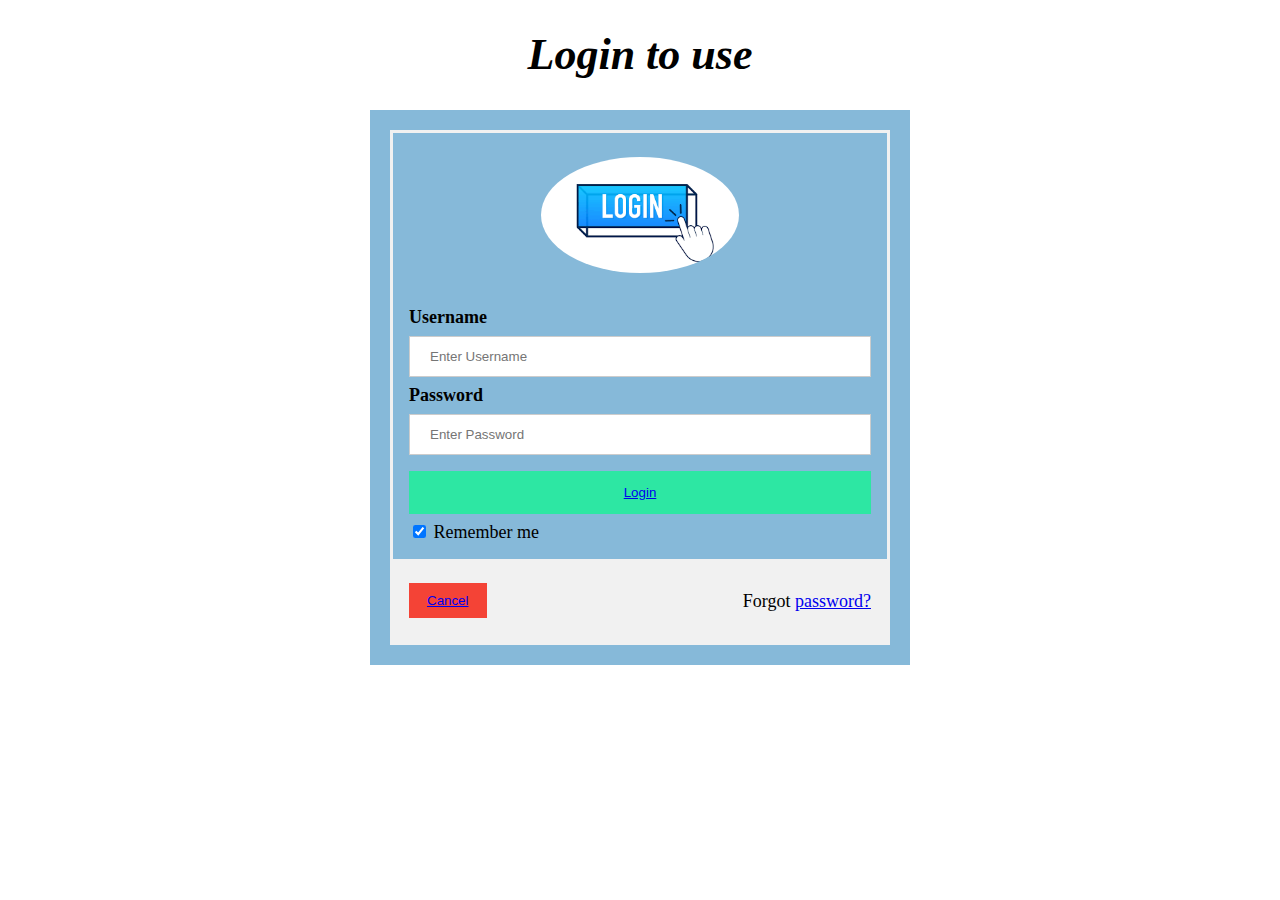
==== sentimental/home.html @ f75225fc "Add files via upload" ====
<!DOCTYPE html>
<html lang="en"> 
    <head>
        <meta charset="UTF-8">
        <meta name="404 not found" content="Prasanna">
        <meta name="description" content="Sentimental analysis on social media analysis.we can analyse the review on the aspects analyse the sentiment on the each product and give the rating of the product basaed on the reviews in this ananlysis we eliminate the sarcastic reviews and we suggest the customer to improve the aspect so that the sales on the product is increased">
        <link rel="sentiment" href="pic1.jpg" >
        <!-- <link rel="stylesheet" href="main.css"> -->
        <title>Sentimental Analysis on social media presence </title>
    </head>
    <style>
      html{
    font-size: 22px;   
   }
   
   .heading{
    text-align: center;
   }
   .hm{
    margin-top: auto;
    margin-bottom: auto;
    margin-left: auto;
    margin-right: auto;
    background-color: gray;
   }
   /* Bordered form */
form {
  border: 3px solid #f1f1f1;
}

/* Full-width inputs */
input[type=text], input[type=password] {
  width: 100%;
  padding: 12px 20px;
  margin: 8px 0;
  display: inline-block;
  border: 1px solid #ccc;
  box-sizing: border-box;
}

/* Set a style for all buttons */
button {
  background-color: #2de7a3;
  color: rgb(235, 232, 210);
  padding: 14px 20px;
  margin: 8px 0;
  border: none;
  cursor: pointer;
  width: 100%;
}


/* Add a hover effect for buttons */
button:hover {
  opacity: 0.8;
}

/* Extra style for the cancel button (red) */
.cancelbtn {
  width: auto;
  padding: 10px 18px;
  background-color: #f44336;
}

/* Center the avatar image inside this container */
.imgcontainer {
  text-align: center;
  margin: 24px 0 12px 0;
}

/* Avatar image */
img.avatar {
  width: 40%;
  border-radius: 50%;
}

/* Add padding to containers */
.container {
  padding: 16px;
  font-size: large;
}


/* The "Forgot password" text */
span.psw {
  float: right;
  padding-top: 16px;
}
.hm{
    width: 80%;
    background-color: rgb(134, 185, 217);
    margin-left: auto;
    margin-right: auto;
    padding: 20px;
    max-width: 500px;
  }
/* Change styles for span and cancel button on extra small screens */
@media screen and (max-width: 300px) {
  span.psw {
    display: block;
    float: none;
  }
  .cancelbtn {
    width: 100%;
  }
}
    </style>
    <body>
        <section class="heading">
        <h1 ><em>Login to use</em> </h1>
        </section>
          <div class="hm">
            <form action="index.html" method="post" target="_blank" >
                <div class="imgcontainer">
                  <img src="login.png" alt="Avatar" class="avatar">
                </div>
              
                <div class="container">
                  <label ><b>Username</b></label>
                  <input type="text" placeholder="Enter Username"  required>
              
                  <label><b>Password</b></label>
                  <input type="password" placeholder="Enter Password" required>
             
                  <button type="submit"><a href="index.html">Login</a></button>
                  <label>
                    <input type="checkbox" checked="checked" > Remember me
                  </label>
                </div>
              
                <div class="container" style="background-color:#f1f1f1">
                  <button type="button" class="cancelbtn" > <a href="home.html">Cancel </a></button>
                  <span class="psw">Forgot <a href="https://www.youtube.com/watch?v=xUh0XL2WFBk&list=RDxUh0XL2WFBk&start_radio=1&ab_channel=HeySujoy" target="_blank">password?</a></span>
                </div>
              </form>
            </div>
       

    </body>
</html>
---- sentimental/main.css ----
html{
    font-size: 22px;   
   }
   
   .heading{
    text-align: center;
   }
   .hm{
    margin-top: auto;
    margin-bottom: auto;
    margin-left: auto;
    margin-right: auto;
    background-color: gray;
   }
   /* Bordered form */
form {
  border: 3px solid #f1f1f1;
}

/* Full-width inputs */
input[type=text], input[type=password] {
  width: 100%;
  padding: 12px 20px;
  margin: 8px 0;
  display: inline-block;
  border: 1px solid #ccc;
  box-sizing: border-box;
}

/* Set a style for all buttons */
button {
  background-color: #2de7a3;
  color: rgb(235, 232, 210);
  padding: 14px 20px;
  margin: 8px 0;
  border: none;
  cursor: pointer;
  width: 100%;
}


/* Add a hover effect for buttons */
button:hover {
  opacity: 0.8;
}

/* Extra style for the cancel button (red) */
.cancelbtn {
  width: auto;
  padding: 10px 18px;
  background-color: #f44336;
}

/* Center the avatar image inside this container */
.imgcontainer {
  text-align: center;
  margin: 24px 0 12px 0;
}

/* Avatar image */
img.avatar {
  width: 40%;
  border-radius: 50%;
}

/* Add padding to containers */
.container {
  padding: 16px;
  font-size: large;
}


/* The "Forgot password" text */
span.psw {
  float: right;
  padding-top: 16px;
}
.hm{
    width: 80%;
    background-color: rgb(134, 185, 217);
    margin-left: auto;
    margin-right: auto;
    padding: 20px;
    max-width: 500px;
  }
/* Change styles for span and cancel button on extra small screens */
@media screen and (max-width: 300px) {
  span.psw {
    display: block;
    float: none;
  }
  .cancelbtn {
    width: 100%;
  }
}
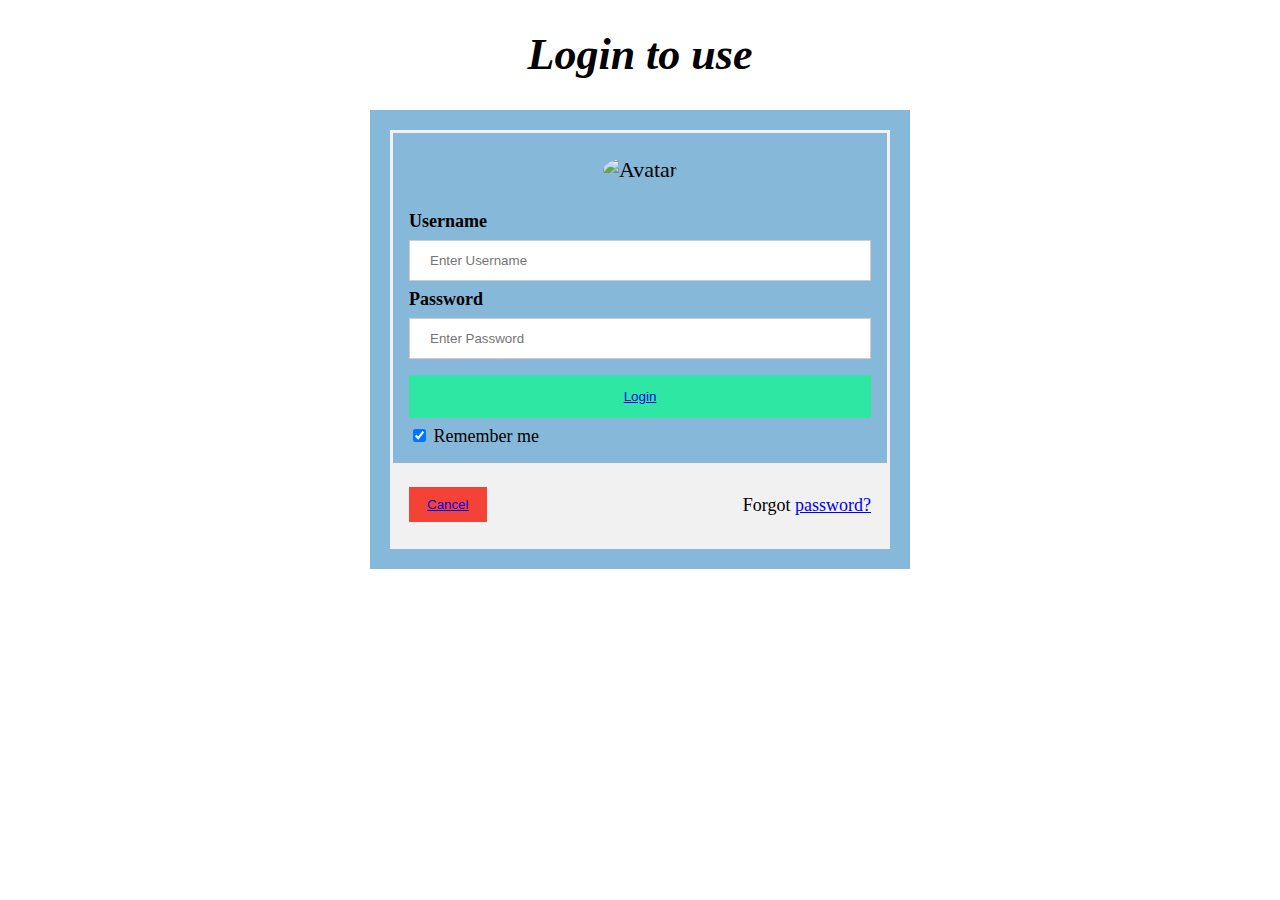
==== commit 0b738ec2: "Update home.html" ====
--- a/sentimental/home.html
+++ b/sentimental/home.html
@@ -112,7 +112,7 @@
           <div class="hm">
             <form action="index.html" method="post" target="_blank" >
                 <div class="imgcontainer">
-                  <img src="login.png" alt="Avatar" class="avatar">
+                  <img src="https://ibb.co/cyBBFdV" alt="Avatar" class="avatar">
                 </div>
               
                 <div class="container">
@@ -137,4 +137,4 @@
        
 
     </body>
-</html>+</html>
